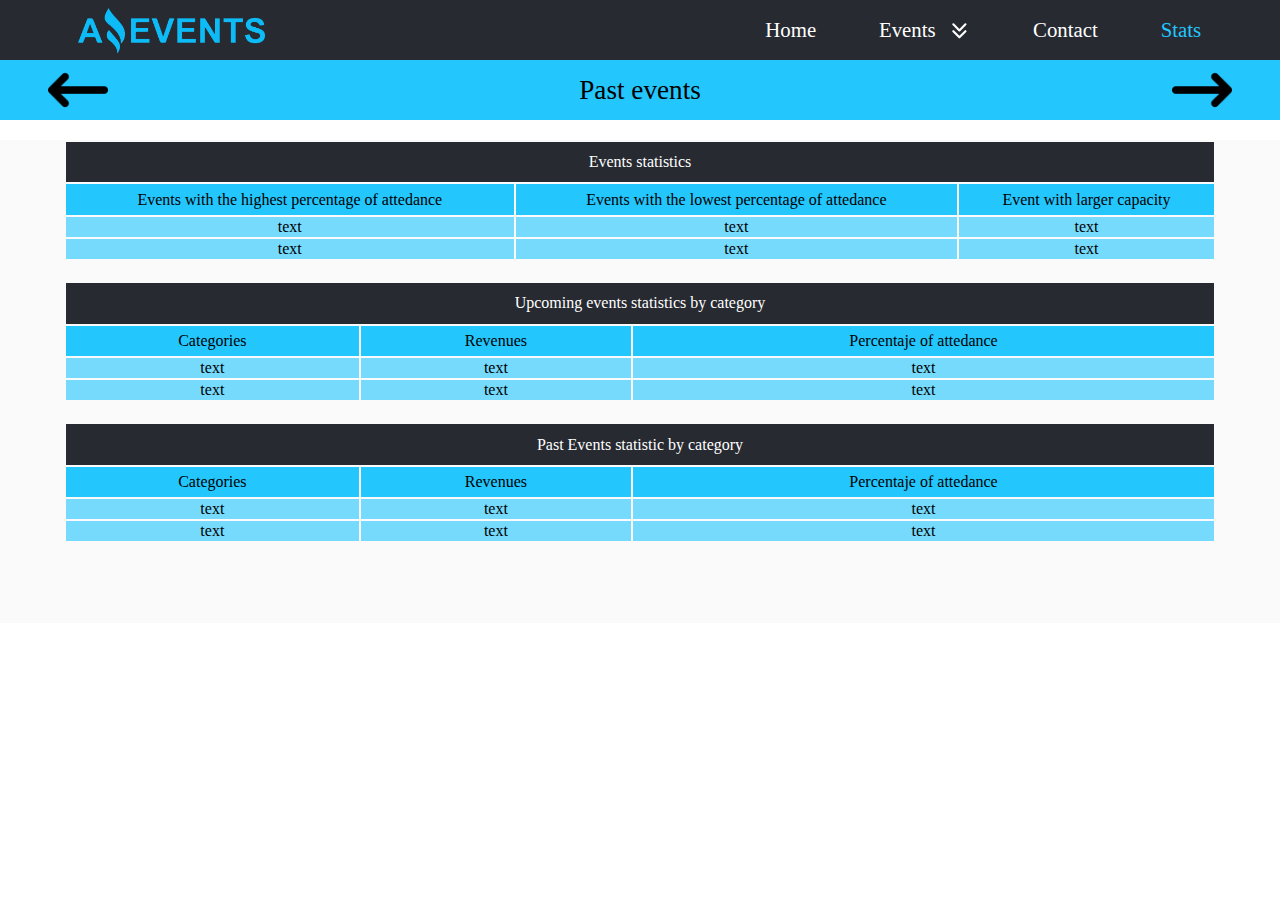
==== pagination/stats.html @ f99bd6af "todo bien?" ====
<!DOCTYPE html>
<html lang="en">
<head>
    <meta charset="UTF-8">
    <meta http-equiv="X-UA-Compatible" content="IE=edge">
    <meta name="viewport" content="width=device-width, initial-scale=1.0">
    <link rel="shortcut icon" href="../img/favicon.png" type="image/x-icon">
    <title>Past Event</title>
    <link rel="stylesheet" href="../style.css">
</head>
<body>

    <header>
        <div class="containerLogo">
            <img class="logo" src="../img/logoAzul.png" alt="">
        </div>

        <nav>
            <ul>
                <li><a href="../index.html">Home</a></li>
                <li class="expand" id="expand" onclick="menuExpand()">
                    <a class="event">Events
                        <svg fill="none" stroke="currentColor" stroke-linecap="round" stroke-linejoin="round" stroke-width="2.5" viewBox="0 0 24 24" xmlns="http://www.w3.org/2000/svg">
                            <path d="m19 13-7 7-7-7"></path>
                            <path d="m19 5-7 7-7-7"></path>
                          </svg>
                    </a>
                    <ul class="submenu">
                        <li><a href="../pagination/pastEvent.html">Past Events</a></li>
                        <li><a href="../pagination/upComing.html">Upcoming Events</a></li>
                    </ul>
                </li>
                <li><a href="#">Contact</a></li>
                <li><a href="#" class="active">Stats</a></li>
            </ul>
        </nav>

    </header>

    <div class="navigationArrow">
        <img class="arrow" src="../img/arrow-left.png" alt="">
        <p>Past events</p>
        <img class="arrow" src="../img/arrow-right.png" alt="">
    </div>
    

    <main class="containerTable">

        <table class="tableStats">
            <thead>
                <tr>
                    <td class="headTable" colspan="3">Events statistics</td>
                </tr>
                <tr>
                    <td>Events with the highest percentage of attedance</td>
                    <td>Events with the lowest percentage of attedance</td>
                    <td>Event with larger capacity</td>
                </tr>
            </thead>
            <tbody id="topStats">
               
                <tr>
                    <td>
                        text
                    </td>
                    <td>
                        text
                    </td>
                    <td>
                        text
                    </td>
                </tr>
                <tr>
                    <td>
                        text
                    </td>
                    <td>
                        text
                    </td>
                    <td>
                        text
                    </td>
                </tr>
            </tbody>

          </table>
       
          <table class="tableStats">
            <thead>
                <tr>
                    <td class="headTable" colspan="3">Upcoming events statistics by category</td>
                </tr>
                <tr>
                    <td>Categories</td>
                    <td>Revenues</td>
                    <td>Percentaje of attedance</td>
                </tr>
            </thead>
            <tbody id="upcomingStats">
               
                <tr>
                    <td>
                        text
                    </td>
                    <td>
                        text
                    </td>
                    <td>
                        text
                    </td>
                </tr>
                <tr>
                    <td>
                        text
                    </td>
                    <td>
                        text
                    </td>
                    <td>
                        text
                    </td>
                </tr>
            </tbody>

          </table>
       
          <table class="tableStats">
              <thead>
                  <tr>
                      <td class="headTable" colspan="3">Past Events statistic by category</td>
                    </tr>
                    <tr>
                        <td>Categories</td>
                        <td>Revenues</td>
                        <td>Percentaje of attedance</td>
                    </tr>
                </thead>
                
            <tbody id="pastStats">
                <tr>
                    <td>
                        text
                    </td>
                    <td>
                        text
                    </td>
                    <td>
                        text
                    </td>
                </tr>
                <tr>
                    <td>
                        text
                    </td>
                    <td>
                        text
                    </td>
                    <td>
                        text
                    </td>
                </tr>
            </tbody>

          </table>


    </main>


    <nav class="navigationMobile">
        <div class="boton">
            <a href="../pagination/stats.html"  class="active">
                <svg fill="currentColor" viewBox="0 0 24 24" xmlns="http://www.w3.org/2000/svg">
                    <path d="M15.6 4.56a1.2 1.2 0 0 1 1.2-1.2h2.4a1.2 1.2 0 0 1 1.2 1.2v14.4h.6a.6.6 0 1 1 0 1.2H3a.6.6 0 1 1 0-1.2h.6v-3.6a1.2 1.2 0 0 1 1.2-1.2h2.4a1.2 1.2 0 0 1 1.2 1.2v3.6h1.2v-8.4a1.2 1.2 0 0 1 1.2-1.2h2.4a1.2 1.2 0 0 1 1.2 1.2v8.4h1.2V4.56Zm1.2 14.4h2.4V4.56h-2.4v14.4Zm-3.6 0v-8.4h-2.4v8.4h2.4Zm-6 0v-3.6H4.8v3.6h2.4Z"></path>
                </svg>
                <p>Stats</p>
            </a>
        </div>
        <div class="boton">
            <a href="../pagination/pastEvent.html">
                <svg class="pastEvents" fill="currentColor" viewBox="0 0 24 24" xmlns="http://www.w3.org/2000/svg">
                    <path fill-rule="evenodd" d="M22.35 20.8h-1.5V3.2h1.5v17.6ZM2.057 3.333a.75.75 0 0 1 .779.057l11.2 8a.75.75 0 0 1 0 1.22l-11.2 8A.75.75 0 0 1 1.65 20V4a.75.75 0 0 1 .407-.667ZM3.15 5.457v13.086L12.31 12 3.15 5.457Z" clip-rule="evenodd"></path>
                </svg>
                <p>Past Events</p>
            </a>
        </div>
        <div class="boton">
            <a href="../index.html">
                <svg fill="currentColor" viewBox="0 0 24 24" xmlns="http://www.w3.org/2000/svg">
                    <path d="M12.52.193a.8.8 0 0 0-1.04 0L0 10.033V21.6A2.4 2.4 0 0 0 2.4 24h6.4a.8.8 0 0 0 .8-.8v-4.8a2.4 2.4 0 1 1 4.8 0v4.8a.8.8 0 0 0 .8.8h6.4a2.4 2.4 0 0 0 2.4-2.4V10.032L12.52.192Z"></path>
                </svg>
                <p>Home</p>
            </a>
        </div>
        <div class="boton">
            <a href="../pagination/upComing.html">
                <svg fill="currentColor" viewBox="0 0 24 24" xmlns="http://www.w3.org/2000/svg">
                    <path fill-rule="evenodd" d="M22.35 20.8h-1.5V3.2h1.5v17.6ZM2.057 3.333a.75.75 0 0 1 .779.057l11.2 8a.75.75 0 0 1 0 1.22l-11.2 8A.75.75 0 0 1 1.65 20V4a.75.75 0 0 1 .407-.667ZM3.15 5.457v13.086L12.31 12 3.15 5.457Z" clip-rule="evenodd"></path>
                </svg>
                <p>Upcoming Events</p>
            </a>
        </div>
        <div class="boton">
            <a href="../pagination/contact.html">
                <svg fill="currentColor" viewBox="0 0 24 24" xmlns="http://www.w3.org/2000/svg">
                    <path d="M6.567 3.66a.848.848 0 0 0-1.269-.078L4.006 4.875c-.604.605-.826 1.462-.563 2.213a21.96 21.96 0 0 0 5.21 8.26 21.961 21.961 0 0 0 8.26 5.21c.752.264 1.608.041 2.213-.563l1.292-1.292a.85.85 0 0 0-.078-1.269l-2.884-2.242a.849.849 0 0 0-.725-.153l-2.738.684a2.181 2.181 0 0 1-2.07-.574l-3.07-3.071a2.181 2.181 0 0 1-.576-2.071l.685-2.738a.848.848 0 0 0-.152-.725L6.567 3.66ZM4.355 2.64a2.181 2.181 0 0 1 3.265.203l2.242 2.882a2.18 2.18 0 0 1 .394 1.868l-.684 2.737a.847.847 0 0 0 .223.804l3.07 3.071a.848.848 0 0 0 .806.223l2.736-.684a2.181 2.181 0 0 1 1.868.394l2.882 2.242a2.18 2.18 0 0 1 .204 3.264l-1.293 1.293c-.925.925-2.307 1.33-3.596.877A23.292 23.292 0 0 1 7.71 16.29a23.292 23.292 0 0 1-5.525-8.761c-.453-1.288-.047-2.671.878-3.596L4.356 2.64h-.001Z"></path>
                </svg>
                <p>Contact</p>
            </a>
        </div>
    </nav>

    <script src="../js/main.js"></script>
    <script src="../js/stats.js"></script>
</body>
</html>
---- style.css ----
*{
    margin: 0;
    padding: 0;
    box-sizing: border-box;
}

header{
    width: 100%;
    height: 60px;
    padding: 0 1rem;
    background-color: #272a31;
    display: flex;
    justify-content: space-between;
    align-items: center;
}

header .containerLogo{
    display: flex;
    align-items: center;
    width: min-content;
    height: 100%;
    margin-left: 5%;
}

header .containerLogo .logo{
    height: 75%;
}

header nav{
    width: 45%;
}

header nav ul{
    display: flex;
    width: 100%;
    align-items: center;
    justify-content: space-evenly;
    list-style: none;
}

header nav ul li{
    display: flex;
    gap: .7em;
    align-items: center;
}

header nav ul li a{
    color: #fff;
    text-decoration: none;
    font-size: 1.3em;
}

header nav ul li a.active{
    color: #23c6fd;
}

header nav ul .expand{
    cursor: pointer;
    position: relative;
    display: flex;
    justify-content: center;
}

header nav ul .expand .event{
    display: flex;
    align-items: center;
    gap: .6rem;
}


header nav ul .expand svg{
    height: 1em;
    margin-left: .2em;
    transition: transform .3s;
}

header nav ul .expand.show > a, header nav ul .expand.show svg{
    color: #23c6fd;
}

header nav ul .expand .submenu{
    min-width: 11em;
    flex-direction: column;
    justify-content: space-evenly;
    background-color: #2d2f33;
    position: absolute;
    z-index: 100;
    top: 100%;
    margin-top: .5em;
    border-radius: .2em;
    overflow: hidden;
    min-height: 0;
    height: 0;
    transition: min-height .3s;
    box-shadow: 0 .3em .5em rgba(0,0,0,.3);
}

header nav ul .expand.show .submenu {
    min-height: 7em;
}

header nav ul .expand.show svg {
    transform: rotate(180deg);
}

.submenu li {
    width: 100%;
    text-align: center;
    justify-content: center;
    padding: 0.5em;
}

.submenu li:hover {
    background-color: rgba(255,255,255,0.2);
}

.navigationArrow{
    width: 100%;
    height: 60px;
    background-color: #23c6fd;
    display: flex;
    justify-content: space-between;
    align-items: center;
}

.navigationArrow .arrow{
    height: 100%;
    padding: 0 3rem;
}

.navigationArrow p{
    font-size: 1.7em;
}

.navigationMobile{
    display: none;
}


main{
    width: 100%;
    min-height: 100%;
    background-color: #FAFAFA;
}

main .filters{
    width: 100%;
    display: flex;
    padding: .5rem;
    gap: .5rem 2rem;
    justify-content: center;
    flex-wrap: wrap;
}

/* The switch - the box around the slider */
.switch {
    position: relative;
    display: inline-block;
    width: 35px;
    height: 18px;
}
  
  /* Hide default HTML checkbox */
.switch input {
    opacity: 0;
    width: 0;
    height: 0;
}
  
  /* The slider */
.slider {
    position: absolute;
    cursor: pointer;
    top: 0;
    left: 0;
    right: 0;
    bottom: 0;
    background-color: #ccc;
    -webkit-transition: .4s;
    transition: .4s;
}
  
.slider:before {
    position: absolute;
    content: "";
    height: 13px;
    width: 13px;
    left: 3px;
    bottom: 2.55px;
    background-color: white;
    -webkit-transition: .4s;
    transition: .4s;
}
  
input:checked + .slider {
    background-color: #23c6fd;
}
  
input:focus + .slider {
    box-shadow: 0 0 1px #23c6fd;
}
  
input:checked + .slider:before {
    -webkit-transform: translateX(18px);
    -ms-transform: translateX(22px);
    transform: translateX(16px);
}
  
  /* Rounded sliders */
.slider.round {
    border-radius: 34px;
}
  
.slider.round:before {
    border-radius: 50%;
}

main .containerSearch{
    display: flex;
    width: 100%;
    justify-content: flex-end;
    padding: 1rem;
}

main .containerSearch .search{
    padding: .5rem;
    border-radius: .6em;
    border: 1px solid #515151;
}

main .containerSearch .search:focus-visible{
    outline: none;
    border: 2px solid #515151;
}

input[type="search"]::-webkit-search-decoration,
input[type="search"]::-webkit-search-cancel-button,
input[type="search"]::-webkit-search-results-button,
input[type="search"]::-webkit-search-results-decoration {
    display: none;
}


main .containerCards{
    width: 100%;
    display: flex;
    flex-wrap: wrap;
    justify-content: center;
    gap: 2rem;
}

main .containerCards .card{
    display: flex;
    flex-direction: column;
    justify-content: space-between;
    padding: .5rem;
    max-width: 250px;
    flex: 1 1 250px;
    background-color: #fff;
    border-radius: .5em;

    box-shadow: 0em 0em 0.8em 0.2em rgba(0,0,0,0.15);
-webkit-box-shadow: 0em 0em 0.8em 0.2em rgba(0,0,0,0.15);
-moz-box-shadow: 0em 0em 0.8em 0.2em rgba(0,0,0,0.15);
}

main .containerCards .card img{
    object-fit: cover;
    border-radius: .5em;
    width: 100%;
    height: 10em;
}

main .containerCards .card .data{
    padding: .8rem;
    display: flex;
    flex-direction: column;
    gap: .8rem;
}

main .containerCards .card .data .name{
    color: #000;
    font-size: 1.3em;
}

main .containerCards .card .data .description{
    color: #000;
    font-size: 1em;
}

main .containerCards .card .footerCard{
    display: flex;
    padding: .8rem;
    padding-top: 0;
    justify-content: space-between;
    align-items: center;
}

main .containerCards .card .footerCard .price{
    color: #000;
}

main .containerCards .card .footerCard .seeMore{
    text-decoration: none;
    font-weight: 600;
    padding: .5rem;
    margin-right: .5rem;
    border-radius: .5em;
    color: #23c6fd;
    border: 0.15em solid #23c6fd;
    background: rgba(255,255,255,1);
}

.containerTable{
    padding-bottom: 5em;
}

.tableStats{
    width: 90%;
    margin: 20px 5% 0 5%;
    color: #000;
    font-family: inherit;
    border-radius: 20px;
}

.tableStats thead tr td{
    text-align: center;
    padding: .4em;
    background-color: #23c6fd;
}

.tableStats tr .headTable{
    padding: .7em;
    background-color: #272a31;
}

.tableStats thead .headTable{
    color: #fff;
}

.tableStats tr td{
    text-align: center;
    background-color: #23c6fd9c;
    padding: 1px 8px 1px;
}


@media screen and (max-width: 48em){
    header nav{
        width: 50%;
    }

    header nav ul .expand a{
        gap: 0;
    }

    header .containerLogo{
        margin-left: 3%;
    }

    header .containerLogo .logo{
        height: 60%;
    }

    header nav ul .expand .submenu{
        min-width: 8em;
    }

    header nav ul .expand .submenu li a{
        font-size: .9em;
    }

    header nav ul .expand.show .submenu {
        min-height: 6em;
    }

    .navigationArrow .arrow{
        height: 80%;
        padding: 0 1.8rem;
    }
}

@media screen and (max-width: 36em){
    header{
        padding: 0 0 0 1rem;
    }

    header .containerLogo{
        margin-left: 0;
    }
    
    header nav{
        width: 65%;
    }

    header nav ul li a{
        font-size: 1.15rem;
    }
}

@media screen and (max-width: 28em){
    main .containerCards{
        padding-bottom: 2.5rem;
        margin-bottom: 100px;
    }
    header{
        padding: 0;
    }
    
    header nav{
        display: none;
    }

    header .containerLogo{
        width: 100%;
        justify-content: center;
    }

    .navigationArrow{
        display: none;
    }


    .navigationMobile{
        position: fixed;
        border-radius: 1em;
        bottom: 1em;
        display: flex;
        justify-content: space-evenly;
        width: 95%;
        margin-left: 2.5%;
        height: 80px;
        padding-top: .5rem;
        background-color: #272a31;
    }

    .navigationMobile .boton{
        display: flex;
        flex-direction: column;
        align-items: center;
        min-width: 20%;
        height: 100%;
    }

    .navigationMobile .boton svg{
        height: 40%;
        color: rgba(255, 255, 255, 0.726);
    }

    .navigationMobile .boton .pastEvents{
        transform: rotate(180deg);
    }

    .navigationMobile .boton a{
        display: flex;
        flex-direction: column;
        align-items: center;
        text-align: center;
        text-decoration: none;
        color: rgba(255, 255, 255, 0.712);
        height: 100%;
    }

    .navigationMobile .boton a p{
        font-size: 1em;
        width: 90%;
        height: 50%;
        align-items: center;
        display: flex;
    }

    .navigationMobile .boton .active svg,
    .navigationMobile .boton .active p{
        color: #23c6fd;
    }

}
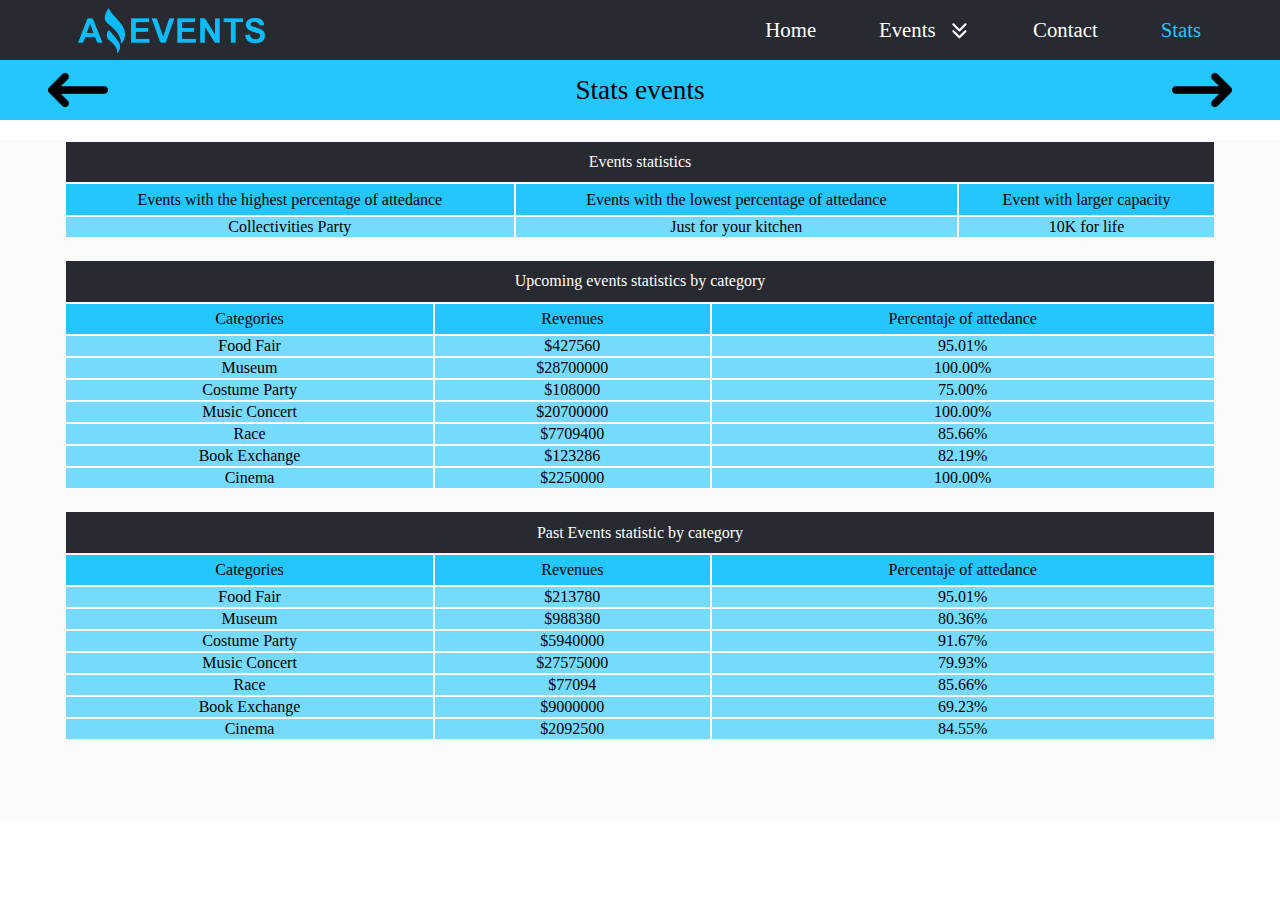
==== commit 25d30ace: "version 1.9" ====
--- a/pagination/stats.html
+++ b/pagination/stats.html
@@ -5,7 +5,7 @@
     <meta http-equiv="X-UA-Compatible" content="IE=edge">
     <meta name="viewport" content="width=device-width, initial-scale=1.0">
     <link rel="shortcut icon" href="../img/favicon.png" type="image/x-icon">
-    <title>Past Event</title>
+    <title>Stats Events</title>
     <link rel="stylesheet" href="../style.css">
 </head>
 <body>
@@ -39,7 +39,7 @@
 
     <div class="navigationArrow">
         <img class="arrow" src="../img/arrow-left.png" alt="">
-        <p>Past events</p>
+        <p>Stats events</p>
         <img class="arrow" src="../img/arrow-right.png" alt="">
     </div>
     
